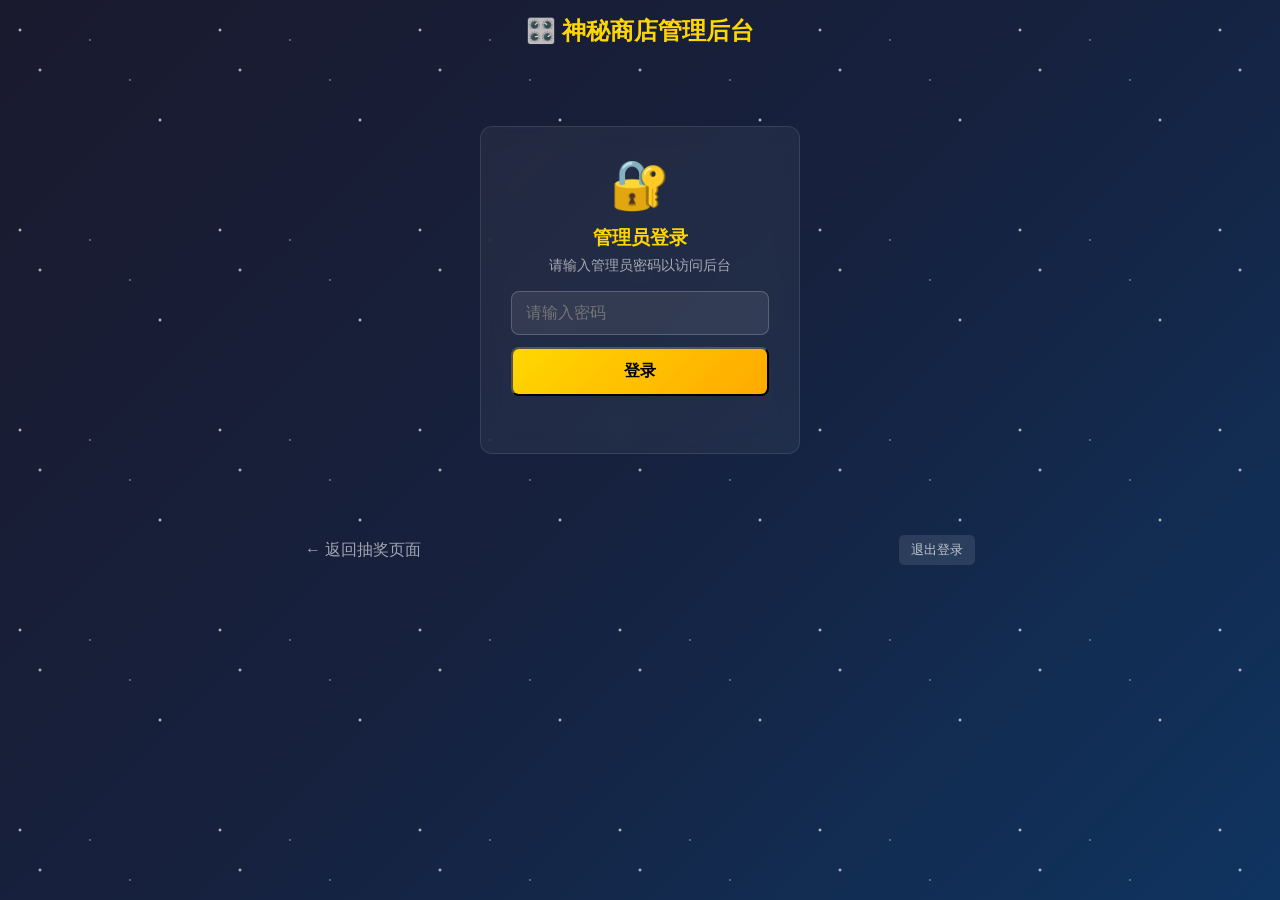
==== admin.html @ 85a2dd4c "Retrigger pages build - admin.html" ====
<!DOCTYPE html>
<html lang="zh-CN">
<head>
  <meta charset="UTF-8">
  <meta name="viewport" content="width=device-width, initial-scale=1.0">
  <title>管理员后台 - 神秘商店</title>
  <link rel="stylesheet" href="style.css?v=20260929h">
</head>
<body>
  <div class="admin-container">
    <h1>🎛️ 神秘商店管理后台</h1>

    <!-- 登录界面 -->
    <div id="loginScreen" class="login-screen">
      <div class="login-box">
        <div class="login-icon">🔐</div>
        <h2>管理员登录</h2>
        <p style="font-size:0.85em;color:rgba(255,255,255,0.6);margin-bottom:16px;">请输入管理员密码以访问后台</p>
        <input type="password" id="adminPassword" placeholder="请输入密码" autocomplete="off">
        <button class="btn-save" id="btnLogin" style="margin-top:12px;">登录</button>
        <p id="loginError" class="login-error"></p>
      </div>
    </div>

    <div class="loading" id="loading" style="display:none;">加载中</div>

    <div id="adminContent" style="display:none;">
      <!-- 标题与副标题 -->
      <div class="admin-section">
        <h2>📝 页面设置</h2>
        <div class="form-group">
          <label>页面标题</label>
          <input type="text" id="titleInput" placeholder="神秘商店">
        </div>
        <div class="form-group">
          <label>副标题文本</label>
          <textarea id="subtitleInput" placeholder="欢迎来到神秘商店"></textarea>
        </div>
      </div>

      <!-- 奖池管理 -->
      <div class="admin-section">
        <h2>🎁 奖池管理</h2>
        <div id="prizeList"></div>
        <button class="btn-small btn-add" id="btnAddPrize">+ 添加奖品</button>
      </div>

      <!-- 刷新口令管理 -->
      <div class="admin-section">
        <h2>🔐 刷新口令管理</h2>
        <p style="font-size:0.8em;color:rgba(255,255,255,0.6);margin-bottom:8px;">
          可添加多个口令，每个口令单独设置可用次数。刷新次数越多，高级奖品概率越高。
        </p>
        <div id="codeList"></div>
        <button class="btn-small btn-add" id="btnAddCode">+ 添加口令</button>

        <div style="margin-top:12px;padding-top:10px;border-top:1px solid rgba(255,255,255,0.1);">
          <div style="display:flex;align-items:center;justify-content:space-between;margin-bottom:6px;">
            <span style="font-size:0.85em;color:rgba(255,255,255,0.8);">累计刷新次数（影响概率）</span>
            <span class="count-display" id="countDisplay" style="margin:0;font-size:1.3em;">0</span>
          </div>
          <div class="admin-actions">
            <button class="btn-small btn-count" id="btnAddCount">+1</button>
            <button class="btn-small btn-count" id="btnAddCount5">+5</button>
            <button class="btn-small btn-count" id="btnResetCount">清零</button>
          </div>
        </div>
      </div>

      <!-- 重置奖池 -->
      <div class="admin-section">
        <h2>🔄 重置奖池</h2>
        <p style="font-size:0.85em;color:rgba(255,255,255,0.7);margin-bottom:10px;">
          重置后九宫格恢复未开启状态，累计刷新次数清零，所有口令次数恢复为设定值。
        </p>
        <button class="btn-reset" id="btnResetPool">重置奖池到未开启状态</button>
      </div>

      <!-- 保存按钮 -->
      <button class="btn-save" id="btnSave">💾 保存所有设置</button>
    </div>

    <div style="display:flex;justify-content:space-between;align-items:center;margin-top:20px;">
      <a href="index.html" class="back-link" style="margin:0;">← 返回抽奖页面</a>
      <button class="btn-small" id="btnLogout" style="background:rgba(255,255,255,0.1);color:rgba(255,255,255,0.7);">退出登录</button>
    </div>
  </div>

  <div class="toast" id="toast"></div>
  <script src="admin.js?v=20260929h"></script>
</body>
</html>
---- style.css ----
* {
  margin: 0;
  padding: 0;
  box-sizing: border-box;
}

body {
  font-family: 'PingFang SC', 'Microsoft YaHei', sans-serif;
  background: linear-gradient(135deg, #1a1a2e 0%, #16213e 50%, #0f3460 100%);
  min-height: 100vh;
  color: #fff;
  overflow-x: hidden;
  position: relative;
}

/* 背景星星 */
body::before {
  content: '';
  position: fixed;
  top: 0; left: 0; right: 0; bottom: 0;
  background-image:
    radial-gradient(2px 2px at 20px 30px, #fff, transparent),
    radial-gradient(2px 2px at 40px 70px, #fff, transparent),
    radial-gradient(1px 1px at 90px 40px, #fff, transparent),
    radial-gradient(1px 1px at 130px 80px, #fff, transparent),
    radial-gradient(2px 2px at 160px 120px, #fff, transparent);
  background-size: 200px 200px;
  background-repeat: repeat;
  animation: twinkle 4s ease-in-out infinite alternate;
  z-index: 0;
  pointer-events: none;
}

@keyframes twinkle {
  0% { opacity: 0.3; }
  100% { opacity: 1; }
}

.container {
  position: relative;
  z-index: 1;
  max-width: 500px;
  margin: 0 auto;
  padding: 30px 20px;
}

/* 闪亮标题效果 */
.shiny-title {
  text-align: center;
  font-size: 2.8em;
  font-weight: 900;
  background: linear-gradient(90deg, #ffd700, #fff5cc, #ffd700, #ffaa00, #ffd700);
  background-size: 200% auto;
  -webkit-background-clip: text;
  background-clip: text;
  -webkit-text-fill-color: transparent;
  animation: shine 3s linear infinite, glow 2s ease-in-out infinite alternate;
  text-shadow: 0 0 20px rgba(255, 215, 0, 0.5);
  letter-spacing: 8px;
  margin-bottom: 10px;
}

.shiny-subtitle {
  text-align: center;
  font-size: 1.1em;
  background: linear-gradient(90deg, #ffd700, #fff, #ffd700);
  background-size: 200% auto;
  -webkit-background-clip: text;
  background-clip: text;
  -webkit-text-fill-color: transparent;
  animation: shine 4s linear infinite;
  margin-bottom: 30px;
  padding: 0 10px;
  line-height: 1.6;
}

@keyframes shine {
  0% { background-position: 0% center; }
  100% { background-position: 200% center; }
}

@keyframes glow {
  0% { filter: drop-shadow(0 0 5px rgba(255, 215, 0, 0.6)); }
  100% { filter: drop-shadow(0 0 20px rgba(255, 215, 0, 1)); }
}

/* 九宫格 */
.grid {
  display: grid;
  grid-template-columns: repeat(3, 1fr);
  gap: 12px;
  margin-bottom: 30px;
}

.cell {
  aspect-ratio: 1;
  background: rgba(255, 255, 255, 0.08);
  backdrop-filter: blur(10px);
  -webkit-backdrop-filter: blur(10px);
  border: 1px solid rgba(255, 255, 255, 0.2);
  border-radius: 16px;
  display: flex;
  flex-direction: column;
  align-items: center;
  justify-content: center;
  position: relative;
  overflow: hidden;
  transition: transform 0.3s, box-shadow 0.3s;
  cursor: pointer;
}

.cell::before {
  content: '';
  position: absolute;
  top: 0; left: 0; right: 0;
  height: 50%;
  background: linear-gradient(180deg, rgba(255,255,255,0.15), transparent);
  border-radius: 16px 16px 0 0;
  pointer-events: none;
}

.cell.covered .cell-icon {
  font-size: 2.5em;
  animation: float 2s ease-in-out infinite;
}

.cell.revealed {
  animation: revealCell 0.5s ease-out;
}

@keyframes revealCell {
  0% { transform: rotateY(180deg) scale(0.8); opacity: 0; }
  100% { transform: rotateY(0deg) scale(1); opacity: 1; }
}

@keyframes float {
  0%, 100% { transform: translateY(0); }
  50% { transform: translateY(-8px); }
}

.cell-icon {
  font-size: 2.2em;
  margin-bottom: 6px;
}

.cell-name {
  font-size: 0.8em;
  text-align: center;
  padding: 0 4px;
  word-break: break-all;
}

.cell-quality {
  position: absolute;
  top: 6px;
  right: 8px;
  font-size: 0.7em;
  background: rgba(255, 215, 0, 0.9);
  color: #000;
  padding: 2px 6px;
  border-radius: 10px;
  font-weight: bold;
}

/* 品质颜色 */
.quality-1, .quality-2 { box-shadow: 0 0 15px rgba(128, 128, 128, 0.5); border-color: rgba(192, 192, 192, 0.5); }
.quality-3, .quality-4 { box-shadow: 0 0 15px rgba(0, 255, 0, 0.5); border-color: rgba(0, 255, 0, 0.5); }
.quality-5, .quality-6 { box-shadow: 0 0 15px rgba(0, 100, 255, 0.5); border-color: rgba(0, 100, 255, 0.5); }
.quality-7, .quality-8 { box-shadow: 0 0 15px rgba(160, 32, 240, 0.6); border-color: rgba(160, 32, 240, 0.6); }
.quality-9, .quality-10 { 
  box-shadow: 0 0 25px rgba(255, 215, 0, 0.8); 
  border-color: rgba(255, 215, 0, 0.8);
  animation: legendaryGlow 1.5s ease-in-out infinite alternate;
}

@keyframes legendaryGlow {
  0% { box-shadow: 0 0 15px rgba(255, 215, 0, 0.6); }
  100% { box-shadow: 0 0 30px rgba(255, 215, 0, 1), 0 0 50px rgba(255, 100, 0, 0.5); }
}

/* 按钮 */
.buttons {
  display: flex;
  gap: 12px;
  justify-content: center;
}

.btn {
  padding: 14px 28px;
  font-size: 1.05em;
  font-weight: 600;
  border: none;
  border-radius: 25px;
  cursor: pointer;
  transition: all 0.3s;
  backdrop-filter: blur(10px);
}

.btn-refresh {
  background: linear-gradient(135deg, #ff6b6b, #ee5a6f);
  color: white;
  box-shadow: 0 4px 15px rgba(238, 90, 111, 0.4);
}

.btn-refresh:hover {
  transform: translateY(-2px);
  box-shadow: 0 6px 20px rgba(238, 90, 111, 0.6);
}

.btn-screenshot {
  background: linear-gradient(135deg, #4ecdc4, #44a08d);
  color: white;
  box-shadow: 0 4px 15px rgba(78, 205, 196, 0.4);
}

.btn-screenshot:hover {
  transform: translateY(-2px);
  box-shadow: 0 6px 20px rgba(78, 205, 196, 0.6);
}

.btn:active {
  transform: translateY(0);
}

/* 刷新次数显示 */
.refresh-info {
  text-align: center;
  margin-bottom: 15px;
  font-size: 0.9em;
  color: rgba(255, 255, 255, 0.7);
}

.refresh-info span {
  color: #ffd700;
  font-weight: bold;
}

/* 管理页面链接 */
.admin-link {
  text-align: center;
  margin-top: 20px;
}

.admin-link a {
  color: rgba(255, 255, 255, 0.4);
  text-decoration: none;
  font-size: 0.8em;
}

/* 截图预览模态框 */
.modal {
  display: none;
  position: fixed;
  top: 0; left: 0; right: 0; bottom: 0;
  background: rgba(0, 0, 0, 0.85);
  z-index: 1000;
  justify-content: center;
  align-items: center;
  flex-direction: column;
  padding: 20px;
}

.modal.show {
  display: flex;
}

.modal img {
  max-width: 100%;
  max-height: 70vh;
  border-radius: 12px;
  box-shadow: 0 0 30px rgba(255, 215, 0, 0.3);
}

.modal-hint {
  margin-top: 15px;
  color: #fff;
  font-size: 0.9em;
  text-align: center;
}

.modal-close {
  position: absolute;
  top: 20px;
  right: 20px;
  background: rgba(255, 255, 255, 0.1);
  border: 1px solid rgba(255, 255, 255, 0.3);
  color: white;
  width: 40px;
  height: 40px;
  border-radius: 50%;
  font-size: 1.2em;
  cursor: pointer;
}

/* Toast 提示 */
.toast {
  position: fixed;
  top: 20px;
  left: 50%;
  transform: translateX(-50%);
  background: rgba(0, 0, 0, 0.8);
  color: white;
  padding: 12px 24px;
  border-radius: 25px;
  font-size: 0.9em;
  z-index: 2000;
  opacity: 0;
  transition: opacity 0.3s;
  pointer-events: none;
}

.toast.show {
  opacity: 1;
}

/* ========== 管理页面样式 ========== */
.admin-container {
  max-width: 700px;
  margin: 0 auto;
  padding: 15px;
}

.admin-container h1 {
  text-align: center;
  margin-bottom: 18px;
  font-size: 1.5em;
  color: #ffd700;
}

.admin-section {
  background: rgba(255, 255, 255, 0.05);
  backdrop-filter: blur(10px);
  border: 1px solid rgba(255, 255, 255, 0.1);
  border-radius: 10px;
  padding: 14px 16px;
  margin-bottom: 14px;
}

.admin-section h2 {
  margin-bottom: 10px;
  font-size: 1.05em;
  color: #ffd700;
}

.form-group {
  margin-bottom: 10px;
}

.form-group label {
  display: block;
  margin-bottom: 4px;
  font-size: 0.85em;
  color: rgba(255, 255, 255, 0.8);
}

.form-group input,
.form-group textarea {
  width: 100%;
  padding: 8px 10px;
  background: rgba(255, 255, 255, 0.08);
  border: 1px solid rgba(255, 255, 255, 0.2);
  border-radius: 6px;
  color: white;
  font-size: 0.9em;
}

.form-group textarea {
  min-height: 45px;
  resize: vertical;
}

.prize-header {
  display: flex;
  gap: 6px;
  align-items: center;
  padding: 4px 8px;
  margin-bottom: 4px;
  font-size: 0.75em;
  color: rgba(255, 255, 255, 0.5);
  font-weight: 600;
  letter-spacing: 0.5px;
}

.prize-header .col-icon { width: 44px; text-align: center; }
.prize-header .col-name { flex: 1; }
.prize-header .col-quality { width: 88px; text-align: center; }
.prize-header .col-actions { width: 78px; text-align: center; }

/* 口令列表列宽 */
.prize-header .col-code { flex: 1; }
.prize-header .col-max { width: 80px; text-align: center; }
.prize-header .col-remain { width: 50px; text-align: center; }
.prize-header .col-actions { width: 78px; text-align: center; }

.code-item {
  display: flex;
  gap: 6px;
  align-items: center;
  margin-bottom: 4px;
  padding: 5px 8px;
  background: rgba(255, 255, 255, 0.04);
  border: 1px solid rgba(255, 255, 255, 0.06);
  border-radius: 6px;
  transition: background 0.15s;
}

.code-item:hover {
  background: rgba(255, 255, 255, 0.07);
}

.code-item:nth-child(even) {
  background: rgba(255, 255, 255, 0.02);
}

.code-item input {
  padding: 5px 7px;
  background: rgba(255, 255, 255, 0.08);
  border: 1px solid rgba(255, 255, 255, 0.15);
  border-radius: 4px;
  color: white;
  font-size: 0.85em;
  outline: none;
  transition: border-color 0.15s;
}

.code-item input:focus {
  border-color: rgba(255, 215, 0, 0.5);
}

.code-item .code-text {
  flex: 1;
  min-width: 0;
  font-family: monospace;
}

.code-item .code-max {
  width: 80px;
  text-align: center;
  -moz-appearance: textfield;
}

.code-item .code-max::-webkit-outer-spin-button,
.code-item .code-max::-webkit-inner-spin-button {
  -webkit-appearance: none;
  margin: 0;
}

.remain-badge {
  display: inline-flex;
  align-items: center;
  justify-content: center;
  width: 50px;
  height: 26px;
  border-radius: 13px;
  font-size: 0.8em;
  font-weight: 700;
  color: #fff;
  background: linear-gradient(135deg, #4ecdc4, #44a08d);
  text-shadow: 0 1px 2px rgba(0, 0, 0, 0.3);
  flex-shrink: 0;
}

.remain-badge.empty {
  background: #6b7280;
  opacity: 0.7;
}

.code-actions {
  display: flex;
  gap: 3px;
  width: 78px;
  justify-content: center;
}

/* 奖池网格布局 */
#prizeList {
  display: grid;
  grid-template-columns: 1fr 1fr;
  gap: 6px;
}

.prize-item {
  position: relative;
  display: flex;
  flex-direction: column;
  gap: 5px;
  padding: 8px;
  background: rgba(255, 255, 255, 0.04);
  border: 1px solid rgba(255, 255, 255, 0.08);
  border-radius: 8px;
  transition: all 0.15s;
}

.prize-item:hover {
  background: rgba(255, 255, 255, 0.07);
  border-color: rgba(255, 255, 255, 0.15);
}

.prize-item .prize-icon-box {
  display: flex;
  align-items: center;
  justify-content: center;
  height: 38px;
  border-radius: 6px;
  font-size: 1.5em;
}

.prize-item .prize-icon-fixed {
  line-height: 1;
}

.prize-item input {
  width: 100%;
  box-sizing: border-box;
  padding: 5px 7px;
  background: rgba(255, 255, 255, 0.08);
  border: 1px solid rgba(255, 255, 255, 0.15);
  border-radius: 4px;
  color: white;
  font-size: 0.85em;
  outline: none;
  transition: border-color 0.15s;
}

.prize-item input:focus {
  border-color: rgba(255, 215, 0, 0.5);
}

.prize-quality-wrap {
  display: flex;
  align-items: center;
  gap: 5px;
}

.prize-item .prize-quality {
  width: 44px;
  text-align: center;
  -moz-appearance: textfield;
  flex-shrink: 0;
}

.prize-item .prize-quality::-webkit-outer-spin-button,
.prize-item .prize-quality::-webkit-inner-spin-button {
  -webkit-appearance: none;
  margin: 0;
}

.quality-badge {
  display: inline-flex;
  align-items: center;
  justify-content: center;
  flex: 1;
  height: 26px;
  border-radius: 13px;
  font-size: 0.75em;
  font-weight: 700;
  color: #fff;
  text-shadow: 0 1px 2px rgba(0, 0, 0, 0.3);
}

.prize-item .btn-del {
  position: absolute;
  top: 4px;
  right: 4px;
  padding: 2px 6px;
  font-size: 0.7em;
  line-height: 1;
  background: rgba(231, 76, 60, 0.7);
}

.btn-small.btn-move {
  display: none;
}

.btn-small.btn-move:hover {
  background: rgba(255, 255, 255, 0.2);
  color: #fff;
}

.btn-small {
  padding: 6px 12px;
  font-size: 0.82em;
  border: none;
  border-radius: 5px;
  cursor: pointer;
  transition: all 0.2s;
  white-space: nowrap;
}

.btn-add {
  background: linear-gradient(135deg, #4ecdc4, #44a08d);
  color: white;
  margin-top: 8px;
  padding: 8px 16px;
  font-size: 0.9em;
}

.btn-del {
  background: rgba(231, 76, 60, 0.8);
  color: white;
  padding: 4px 7px;
  font-size: 0.72em;
  line-height: 1;
}

.btn-del:hover {
  background: #e74c3c;
}

.btn-save {
  background: linear-gradient(135deg, #ffd700, #ffaa00);
  color: #000;
  font-weight: 600;
  width: 100%;
  padding: 12px;
  font-size: 1em;
  border-radius: 8px;
}

.btn-reset {
  background: linear-gradient(135deg, #e74c3c, #c0392b);
  color: white;
  width: 100%;
  padding: 12px;
  margin-top: 8px;
  border-radius: 8px;
  font-size: 0.95em;
}

.btn-count {
  background: linear-gradient(135deg, #3498db, #2980b9);
  color: white;
}

.count-display {
  font-size: 1.6em;
  font-weight: bold;
  color: #ffd700;
  text-align: center;
  margin: 6px 0;
}

.admin-actions {
  display: flex;
  gap: 8px;
  justify-content: center;
  margin-bottom: 8px;
}

.back-link {
  display: block;
  text-align: center;
  margin-top: 20px;
  color: rgba(255, 255, 255, 0.6);
  text-decoration: none;
}

/* 登录界面 */
.login-screen {
  display: flex;
  justify-content: center;
  align-items: center;
  min-height: 50vh;
}

.login-box {
  background: rgba(255, 255, 255, 0.05);
  backdrop-filter: blur(10px);
  border: 1px solid rgba(255, 255, 255, 0.1);
  border-radius: 12px;
  padding: 30px;
  width: 100%;
  max-width: 320px;
  text-align: center;
}

.login-icon {
  font-size: 3em;
  margin-bottom: 12px;
}

.login-box h2 {
  color: #ffd700;
  margin-bottom: 6px;
  font-size: 1.2em;
}

.login-box input[type="password"] {
  width: 100%;
  padding: 12px 14px;
  background: rgba(255, 255, 255, 0.08);
  border: 1px solid rgba(255, 255, 255, 0.2);
  border-radius: 8px;
  color: white;
  font-size: 1em;
  outline: none;
  transition: border-color 0.2s;
  box-sizing: border-box;
}

.login-box input[type="password"]:focus {
  border-color: rgba(255, 215, 0, 0.6);
}

.login-error {
  color: #ff6b6b;
  font-size: 0.85em;
  margin-top: 10px;
  min-height: 1.2em;
}

.loading {
  text-align: center;
  padding: 40px;
  color: rgba(255, 255, 255, 0.5);
}

.loading::after {
  content: '...';
  animation: dots 1.5s steps(4) infinite;
}

@keyframes dots {
  0% { content: ''; }
  25% { content: '.'; }
  50% { content: '..'; }
  75% { content: '...'; }
}
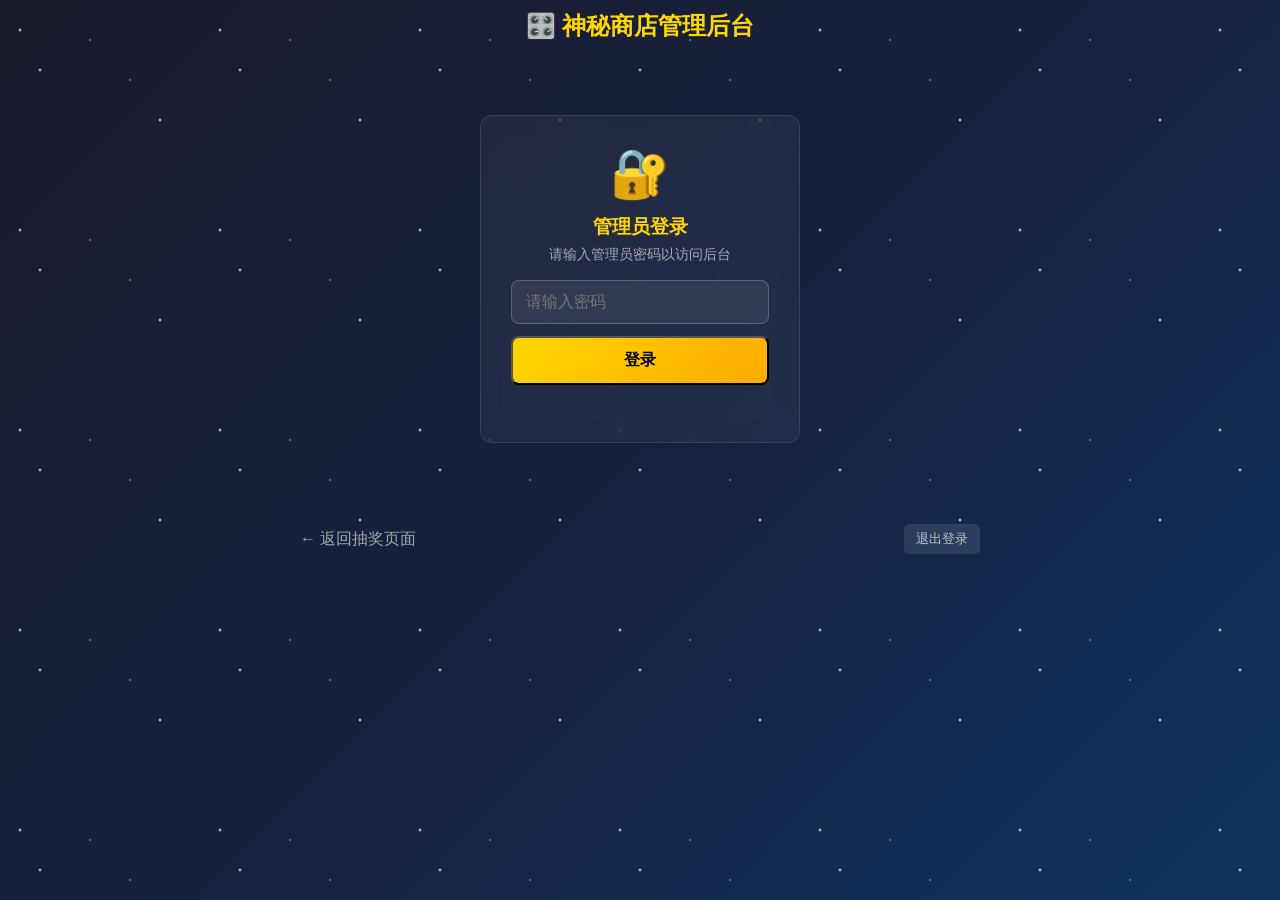
==== commit e658196c: "compact layout" ====
--- a/admin.html
+++ b/admin.html
@@ -4,7 +4,7 @@
   <meta charset="UTF-8">
   <meta name="viewport" content="width=device-width, initial-scale=1.0">
   <title>管理员后台 - 神秘商店</title>
-  <link rel="stylesheet" href="style.css?v=20260929h">
+  <link rel="stylesheet" href="style.css?v=20260930e">
 </head>
 <body>
   <div class="admin-container">
@@ -69,11 +69,15 @@
 
       <!-- 重置奖池 -->
       <div class="admin-section">
-        <h2>🔄 重置奖池</h2>
-        <p style="font-size:0.85em;color:rgba(255,255,255,0.7);margin-bottom:10px;">
-          重置后九宫格恢复未开启状态，累计刷新次数清零，所有口令次数恢复为设定值。
+        <h2>🔄 重置操作</h2>
+        <div class="reset-buttons">
+          <button class="btn-reset" id="btnResetPool">重置奖池</button>
+          <button class="btn-reset btn-reset-codes" id="btnResetCodes">重置口令次数</button>
+        </div>
+        <p style="font-size:0.78em;color:rgba(255,255,255,0.5);margin-top:8px;line-height:1.5;">
+          重置奖池：九宫格恢复未开启状态，累计刷新次数清零。<br>
+          重置口令次数：所有口令的剩余次数恢复为设定值。
         </p>
-        <button class="btn-reset" id="btnResetPool">重置奖池到未开启状态</button>
       </div>
 
       <!-- 保存按钮 -->
@@ -87,6 +91,6 @@
   </div>
 
   <div class="toast" id="toast"></div>
-  <script src="admin.js?v=20260929h"></script>
+  <script src="admin.js?v=20260930d"></script>
 </body>
 </html>
--- a/style.css
+++ b/style.css
@@ -292,6 +292,120 @@
   cursor: pointer;
 }
 
+/* ========== 口令输入模态框 ========== */
+.code-modal {
+  display: none;
+  position: fixed;
+  top: 0; left: 0; right: 0; bottom: 0;
+  background: rgba(0, 0, 0, 0.75);
+  backdrop-filter: blur(8px);
+  -webkit-backdrop-filter: blur(8px);
+  z-index: 1500;
+  justify-content: center;
+  align-items: center;
+  padding: 20px;
+  animation: codeFadeIn 0.25s ease;
+}
+
+.code-modal.show {
+  display: flex;
+}
+
+@keyframes codeFadeIn {
+  from { opacity: 0; }
+  to { opacity: 1; }
+}
+
+.code-modal-box {
+  width: 100%;
+  max-width: 340px;
+  background: linear-gradient(160deg, rgba(30, 30, 60, 0.95), rgba(15, 20, 50, 0.98));
+  border: 1px solid rgba(255, 215, 0, 0.25);
+  border-radius: 18px;
+  padding: 28px 24px 22px;
+  box-shadow: 0 10px 40px rgba(0, 0, 0, 0.5), 0 0 30px rgba(255, 215, 0, 0.08);
+  animation: codePopIn 0.3s cubic-bezier(0.18, 0.89, 0.32, 1.28);
+}
+
+@keyframes codePopIn {
+  from { transform: scale(0.85); opacity: 0; }
+  to { transform: scale(1); opacity: 1; }
+}
+
+.code-modal-title {
+  text-align: center;
+  font-size: 1.15em;
+  font-weight: 600;
+  color: #ffd700;
+  margin-bottom: 18px;
+  letter-spacing: 1px;
+}
+
+.code-modal-input {
+  width: 100%;
+  box-sizing: border-box;
+  padding: 12px 16px;
+  background: rgba(255, 255, 255, 0.06);
+  border: 1px solid rgba(255, 255, 255, 0.15);
+  border-radius: 10px;
+  color: #fff;
+  font-size: 1em;
+  outline: none;
+  transition: border-color 0.2s, box-shadow 0.2s;
+  text-align: center;
+  letter-spacing: 1px;
+}
+
+.code-modal-input::placeholder {
+  color: rgba(255, 255, 255, 0.3);
+}
+
+.code-modal-input:focus {
+  border-color: rgba(255, 215, 0, 0.6);
+  box-shadow: 0 0 0 3px rgba(255, 215, 0, 0.12);
+}
+
+.code-modal-actions {
+  display: flex;
+  gap: 10px;
+  margin-top: 18px;
+}
+
+.code-modal-btn {
+  flex: 1;
+  padding: 11px 0;
+  border: none;
+  border-radius: 10px;
+  font-size: 0.95em;
+  font-weight: 600;
+  cursor: pointer;
+  transition: transform 0.15s, box-shadow 0.15s, opacity 0.15s;
+}
+
+.code-modal-btn:active {
+  transform: scale(0.96);
+}
+
+.code-modal-btn-cancel {
+  background: rgba(255, 255, 255, 0.08);
+  color: rgba(255, 255, 255, 0.7);
+  border: 1px solid rgba(255, 255, 255, 0.12);
+}
+
+.code-modal-btn-cancel:hover {
+  background: rgba(255, 255, 255, 0.14);
+}
+
+.code-modal-btn-confirm {
+  background: linear-gradient(135deg, #ffd700, #ffaa00);
+  color: #1a1a2e;
+  box-shadow: 0 4px 14px rgba(255, 170, 0, 0.35);
+}
+
+.code-modal-btn-confirm:hover {
+  box-shadow: 0 6px 18px rgba(255, 170, 0, 0.5);
+}
+
 /* Toast 提示 */
 .toast {
   position: fixed;
@@ -317,12 +431,12 @@
 .admin-container {
   max-width: 700px;
   margin: 0 auto;
-  padding: 15px;
+  padding: 10px;
 }
 
 .admin-container h1 {
   text-align: center;
-  margin-bottom: 18px;
+  margin-bottom: 12px;
   font-size: 1.5em;
   color: #ffd700;
 }
@@ -332,18 +446,18 @@
   backdrop-filter: blur(10px);
   border: 1px solid rgba(255, 255, 255, 0.1);
   border-radius: 10px;
-  padding: 14px 16px;
-  margin-bottom: 14px;
+  padding: 10px 12px;
+  margin-bottom: 10px;
 }
 
 .admin-section h2 {
-  margin-bottom: 10px;
+  margin-bottom: 6px;
   font-size: 1.05em;
   color: #ffd700;
 }
 
 .form-group {
-  margin-bottom: 10px;
+  margin-bottom: 7px;
 }
 
 .form-group label {
@@ -482,12 +596,14 @@
 .prize-item {
   position: relative;
   display: flex;
-  flex-direction: column;
-  gap: 5px;
-  padding: 8px;
+  flex-wrap: nowrap;
+  align-items: center;
+  gap: 3px;
+  padding: 2px 4px;
   background: rgba(255, 255, 255, 0.04);
   border: 1px solid rgba(255, 255, 255, 0.08);
-  border-radius: 8px;
+  border-radius: 5px;
+  overflow: hidden;
   transition: all 0.15s;
 }
 
@@ -500,43 +616,61 @@
   display: flex;
   align-items: center;
   justify-content: center;
-  height: 38px;
-  border-radius: 6px;
-  font-size: 1.5em;
+  width: 18px;
+  height: 18px;
+  flex-shrink: 0;
+  border-radius: 3px;
+  font-size: 0.75em;
 }
 
 .prize-item .prize-icon-fixed {
   line-height: 1;
 }
 
-.prize-item input {
-  width: 100%;
-  box-sizing: border-box;
-  padding: 5px 7px;
+.prize-item .prize-name {
+  flex: 1;
+  min-width: 0;
+  height: 20px;
+  line-height: 1;
+  padding: 0 5px;
   background: rgba(255, 255, 255, 0.08);
   border: 1px solid rgba(255, 255, 255, 0.15);
-  border-radius: 4px;
-  color: white;
-  font-size: 0.85em;
+  border-radius: 3px;
+  color: white;
+  font-size: 0.78em;
   outline: none;
   transition: border-color 0.15s;
 }
 
-.prize-item input:focus {
+.prize-item .prize-name:focus {
   border-color: rgba(255, 215, 0, 0.5);
 }
 
 .prize-quality-wrap {
   display: flex;
   align-items: center;
-  gap: 5px;
+  gap: 3px;
+  flex-shrink: 0;
 }
 
 .prize-item .prize-quality {
-  width: 44px;
+  width: 28px;
+  height: 20px;
+  line-height: 1;
   text-align: center;
   -moz-appearance: textfield;
-  flex-shrink: 0;
+  padding: 0 2px;
+  background: rgba(255, 255, 255, 0.08);
+  border: 1px solid rgba(255, 255, 255, 0.15);
+  border-radius: 3px;
+  color: white;
+  font-size: 0.78em;
+  outline: none;
+  transition: border-color 0.15s;
+}
+
+.prize-item .prize-quality:focus {
+  border-color: rgba(255, 215, 0, 0.5);
 }
 
 .prize-item .prize-quality::-webkit-outer-spin-button,
@@ -549,32 +683,22 @@
   display: inline-flex;
   align-items: center;
   justify-content: center;
-  flex: 1;
-  height: 26px;
-  border-radius: 13px;
-  font-size: 0.75em;
+  height: 16px;
+  padding: 0 5px;
+  border-radius: 8px;
+  font-size: 0.62em;
   font-weight: 700;
   color: #fff;
   text-shadow: 0 1px 2px rgba(0, 0, 0, 0.3);
 }
 
 .prize-item .btn-del {
-  position: absolute;
-  top: 4px;
-  right: 4px;
-  padding: 2px 6px;
-  font-size: 0.7em;
+  flex-shrink: 0;
+  height: 18px;
+  padding: 0 4px;
+  font-size: 0.6em;
   line-height: 1;
   background: rgba(231, 76, 60, 0.7);
-}
-
-.btn-small.btn-move {
-  display: none;
-}
-
-.btn-small.btn-move:hover {
-  background: rgba(255, 255, 255, 0.2);
-  color: #fff;
 }
 
 .btn-small {
@@ -617,14 +741,23 @@
   border-radius: 8px;
 }
 
+.reset-buttons {
+  display: flex;
+  gap: 10px;
+}
+
 .btn-reset {
   background: linear-gradient(135deg, #e74c3c, #c0392b);
   color: white;
-  width: 100%;
+  flex: 1;
   padding: 12px;
-  margin-top: 8px;
+  margin-top: 0;
   border-radius: 8px;
   font-size: 0.95em;
+}
+
+.btn-reset-codes {
+  background: linear-gradient(135deg, #3498db, #2980b9);
 }
 
 .btn-count {
